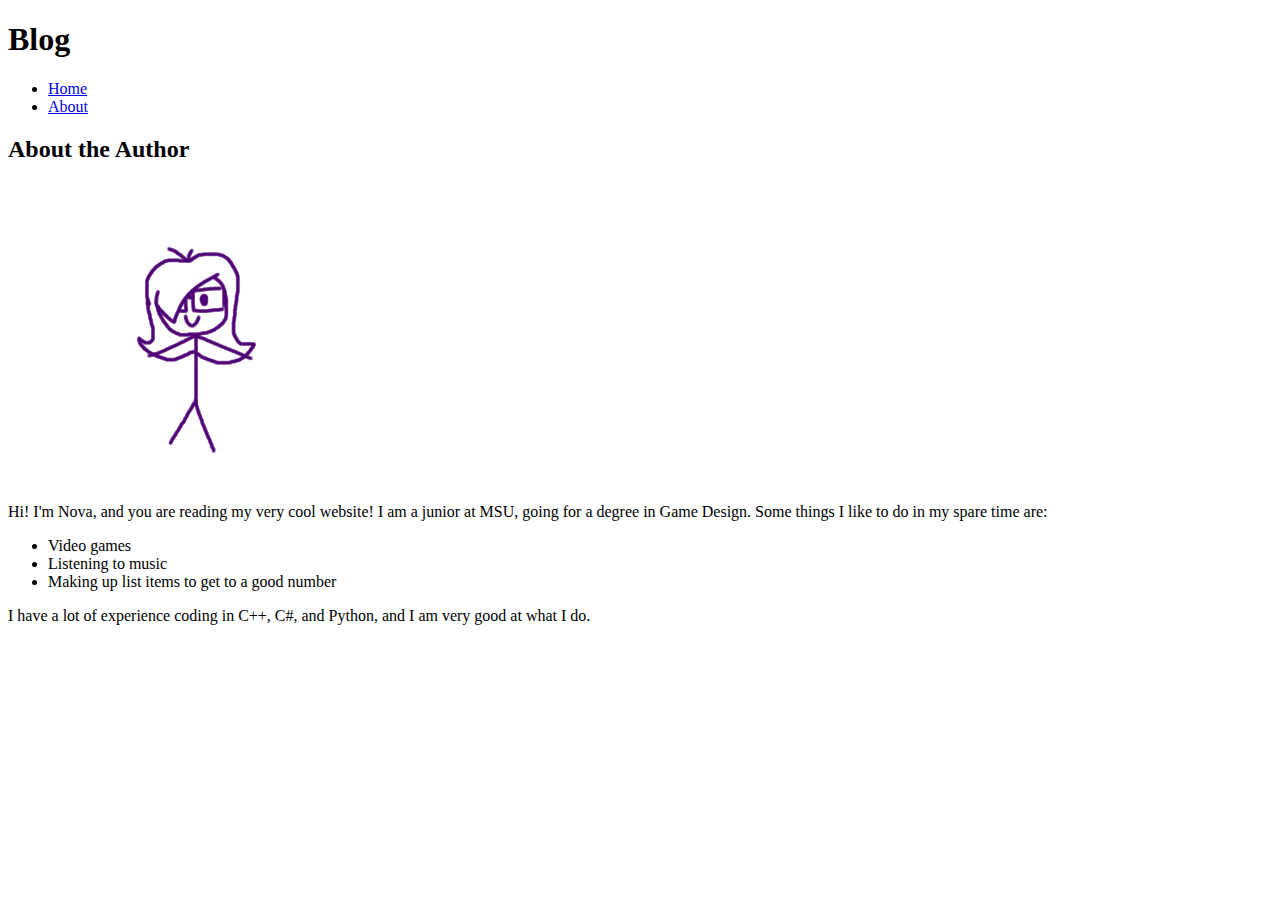
==== about.html @ a9472ce6 "Added blog content" ====
<!DOCTYPE html>
<html lang="en">
<head>
    <meta charset="UTF-8">
    <meta http-equiv="X-UA-Compatible" content="IE=edge">
    <meta name="viewport" content="width=device-width, initial-scale=1.0">
    <title>Document</title>
</head>
<body>
    <h1>Blog</h1>
    <nav>
        <ul>
            <li><a href="index.html">Home</a></li>
            <li><a href="about.html">About</a></li>
        </ul>
    </nav>

    <main>
        <h2>About the Author</h2>
        <p><img src="author.png" alt="A beautifully rendered image of the author."></p>
        <p>Hi! I'm Nova, and you are reading my very cool website! I am a junior at MSU, going for a degree in Game Design. Some things I like to do in my spare time are:</p>
        <ul>
            <li>Video games</li>
            <li>Listening to music</li>
            <li>Making up list items to get to a good number</li>
        </ul>
        <p>I have a lot of experience coding in C++, C#, and Python, and I am very good at what I do.</p>
    </main>
</body>
</html>
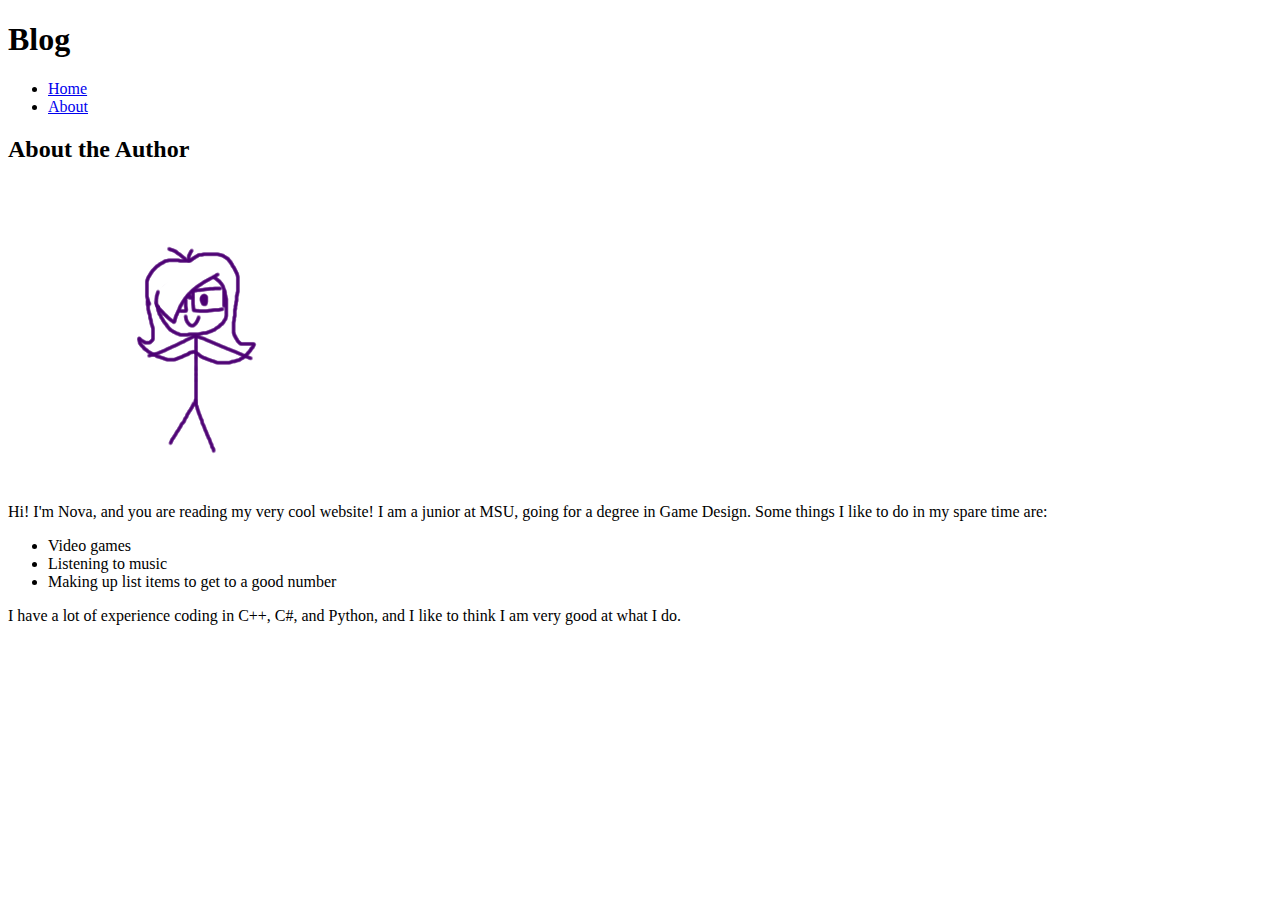
==== commit d20c03c7: "added phrase" ====
--- a/about.html
+++ b/about.html
@@ -24,7 +24,7 @@
             <li>Listening to music</li>
             <li>Making up list items to get to a good number</li>
         </ul>
-        <p>I have a lot of experience coding in C++, C#, and Python, and I am very good at what I do.</p>
+        <p>I have a lot of experience coding in C++, C#, and Python, and I like to think I am very good at what I do.</p>
     </main>
 </body>
 </html>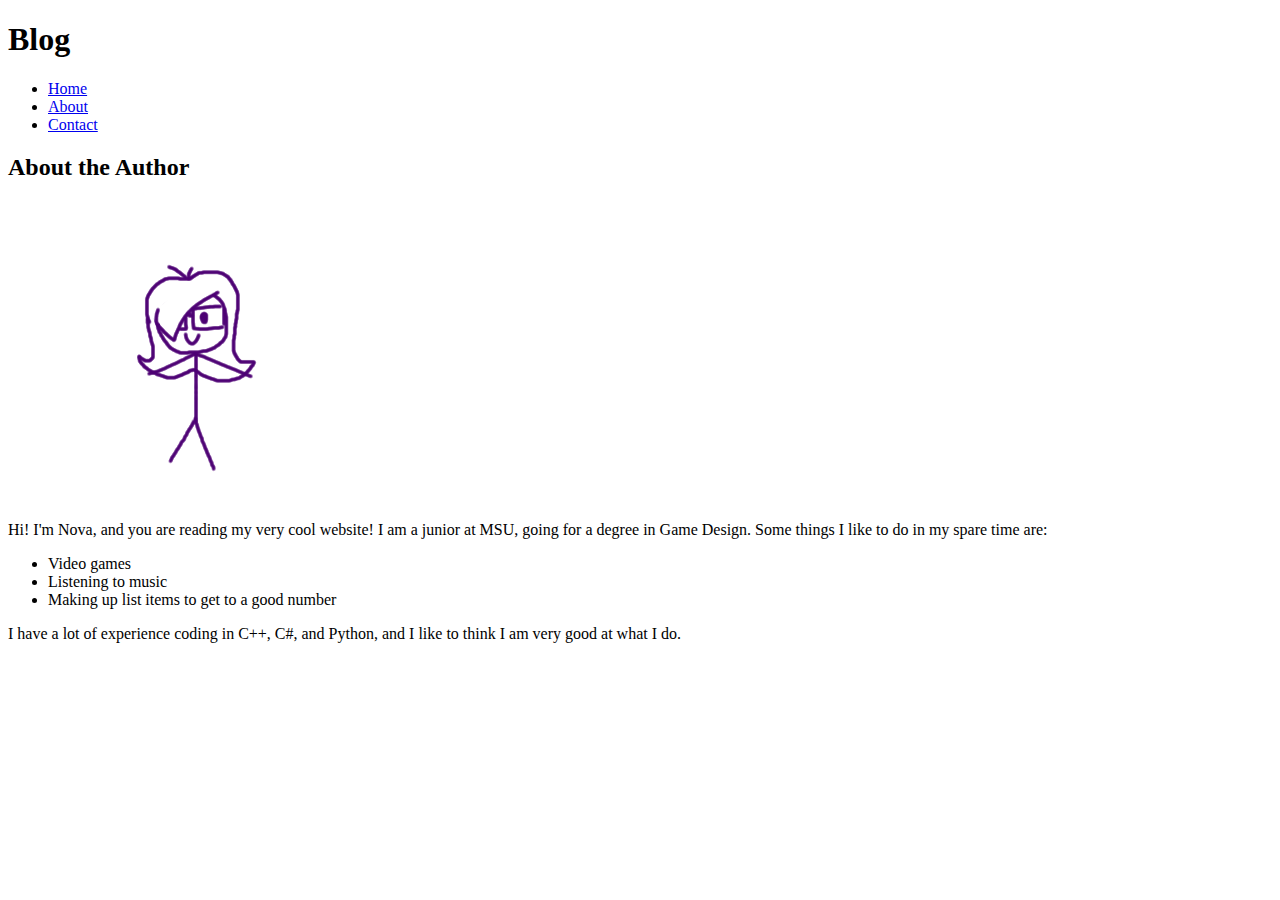
==== commit 57913158: "Added contact page, newsletter form, data table" ====
--- a/about.html
+++ b/about.html
@@ -4,7 +4,7 @@
     <meta charset="UTF-8">
     <meta http-equiv="X-UA-Compatible" content="IE=edge">
     <meta name="viewport" content="width=device-width, initial-scale=1.0">
-    <title>Document</title>
+    <title>About Page</title>
 </head>
 <body>
     <h1>Blog</h1>
@@ -12,6 +12,7 @@
         <ul>
             <li><a href="index.html">Home</a></li>
             <li><a href="about.html">About</a></li>
+            <li><a href="contact.html">Contact</a></li>
         </ul>
     </nav>
 
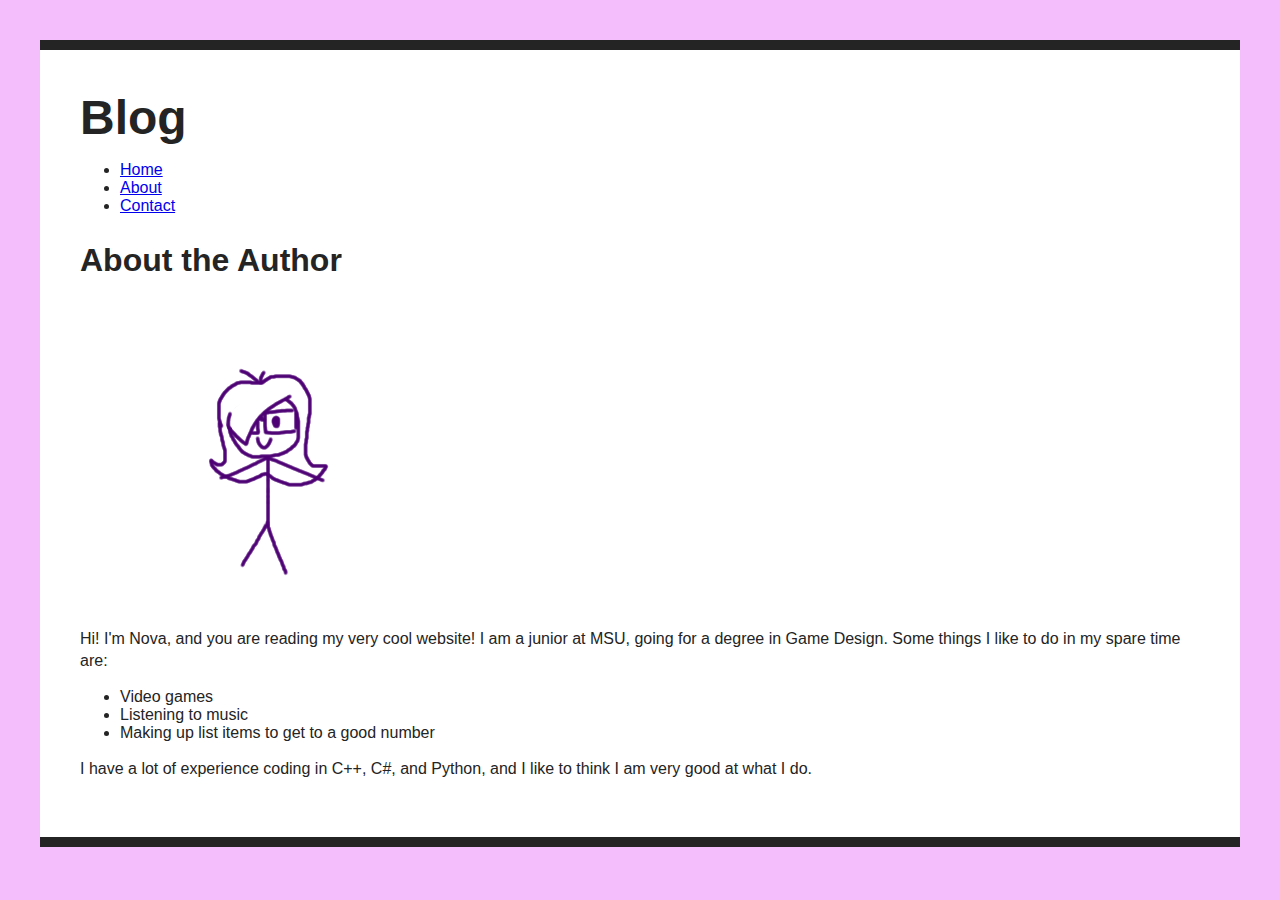
==== commit 58ecf052: "Added CSS" ====
--- a/about.html
+++ b/about.html
@@ -4,6 +4,7 @@
     <meta charset="UTF-8">
     <meta http-equiv="X-UA-Compatible" content="IE=edge">
     <meta name="viewport" content="width=device-width, initial-scale=1.0">
+    <link rel="stylesheet" href="style.css">
     <title>About Page</title>
 </head>
 <body>
--- a/style.css
+++ b/style.css
@@ -0,0 +1,55 @@
+html {
+    background: #f4bdfc;
+}
+
+body {
+    font-family: Arial, Helvetica, sans-serif;
+    margin: 40px;
+    padding: 40px;
+    color: #242424;
+    border-top: 10px solid #242424;
+    border-bottom: 10px solid #242424;
+    background: #fff;
+}
+
+h1 {
+    font-size: 3em;
+    margin: 0;
+}
+
+h2 {
+    font-size: 2em;
+}
+
+h3 {
+    font-size: 1.5em;
+}
+
+p {
+    line-height: 1.4em;
+}
+
+#blog {
+    border-top: 2px dotted #ccc;
+}
+
+.blog-post {
+    border-bottom: 1px solid #ccc;
+}
+
+table {
+    border: 2px solid #000;
+    margin: 10px;
+    background: #ddd;
+}
+
+td {
+    border: 1px solid #000;
+    text-align: center;
+}
+
+a[rel="author"] {
+    font-size: 1.2em;
+    font-style: normal;
+    font-weight: bold;
+}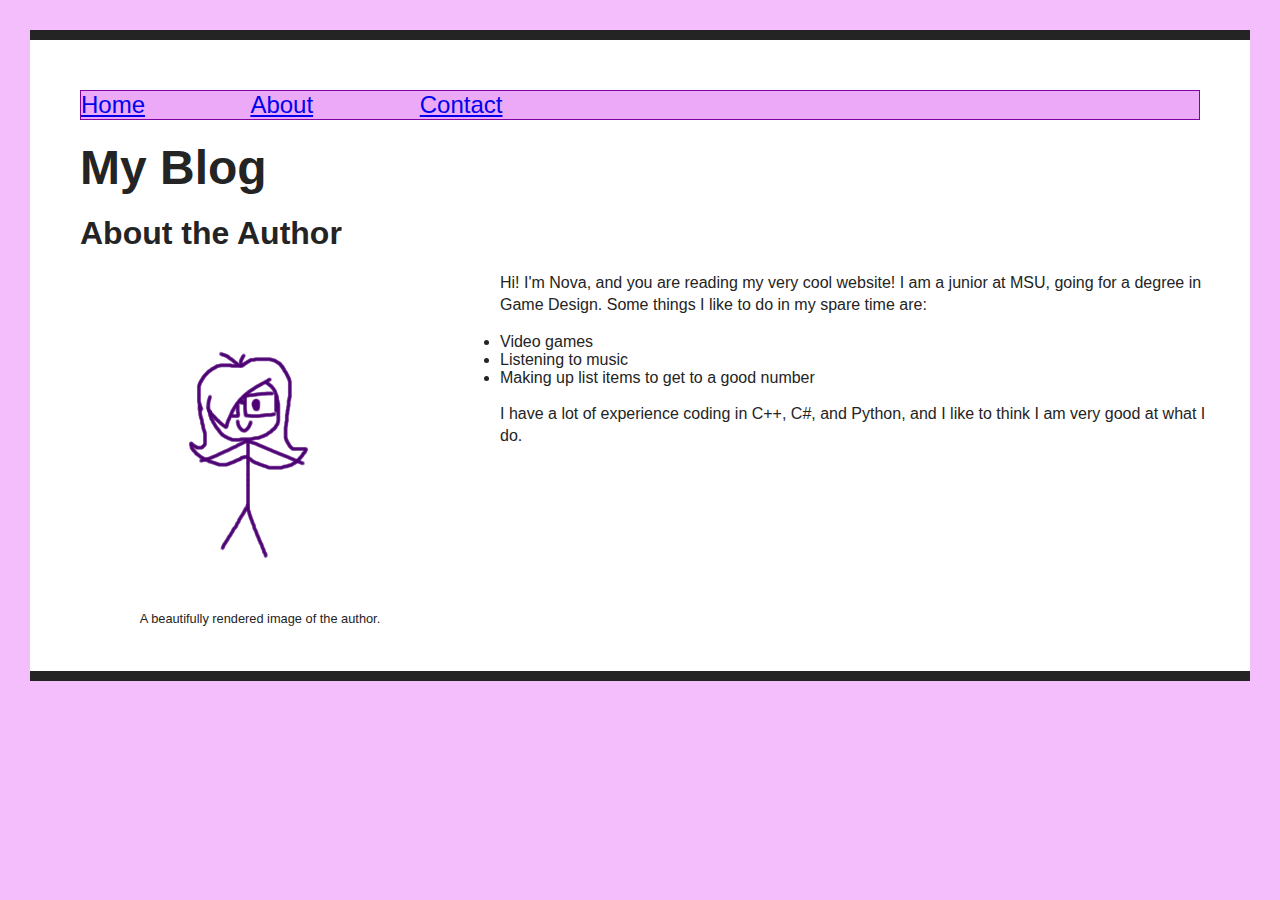
==== commit c33cd9a0: "Added more CSS" ====
--- a/about.html
+++ b/about.html
@@ -8,25 +8,36 @@
     <title>About Page</title>
 </head>
 <body>
-    <h1>Blog</h1>
-    <nav>
-        <ul>
-            <li><a href="index.html">Home</a></li>
-            <li><a href="about.html">About</a></li>
-            <li><a href="contact.html">Contact</a></li>
-        </ul>
-    </nav>
+
+    <div class="sticky">
+        <a href="index.html">Home</a>
+        <a href="about.html">About</a>
+        <a href="contact.html">Contact</a>
+    </div>
+
+    <header>
+        <h1>My Blog</h1>
+    </header>
 
     <main>
         <h2>About the Author</h2>
-        <p><img src="author.png" alt="A beautifully rendered image of the author."></p>
-        <p>Hi! I'm Nova, and you are reading my very cool website! I am a junior at MSU, going for a degree in Game Design. Some things I like to do in my spare time are:</p>
-        <ul>
-            <li>Video games</li>
-            <li>Listening to music</li>
-            <li>Making up list items to get to a good number</li>
-        </ul>
-        <p>I have a lot of experience coding in C++, C#, and Python, and I like to think I am very good at what I do.</p>
+
+        <div class="aboutme">
+
+            <div class="imageblock">
+                <p id="image"><img src="author.png" alt="A beautifully rendered image of the author."></p>
+                <p class="caption">A beautifully rendered image of the author.</p>
+            </div>
+            
+            <p>Hi! I'm Nova, and you are reading my very cool website! I am a junior at MSU, going for a degree in Game Design. Some things I like to do in my spare time are:</p>
+            <ul>
+                <li>Video games</li>
+                <li>Listening to music</li>
+                <li>Making up list items to get to a good number</li>
+            </ul>
+            <p>I have a lot of experience coding in C++, C#, and Python, and I like to think I am very good at what I do.</p>
+
+        </div>
     </main>
 </body>
 </html>--- a/style.css
+++ b/style.css
@@ -4,21 +4,32 @@
 
 body {
     font-family: Arial, Helvetica, sans-serif;
-    margin: 40px;
-    padding: 40px;
+    margin: 30px;
+    padding: 30px;
     color: #242424;
     border-top: 10px solid #242424;
     border-bottom: 10px solid #242424;
     background: #fff;
 }
 
+.sticky {
+    background: #eca9f7;
+    position: sticky;
+    margin: 20px;
+    top: 0;
+    border: 1px solid #8000a0;
+    word-spacing: 100px;
+    font-size: 1.5em;
+}
+
 h1 {
     font-size: 3em;
-    margin: 0;
+    margin: 20px;
 }
 
 h2 {
     font-size: 2em;
+    margin: 20px;
 }
 
 h3 {
@@ -31,10 +42,12 @@
 
 #blog {
     border-top: 2px dotted #ccc;
+    border-bottom: 2px solid #ccc;
+    display: flex;
 }
 
 .blog-post {
-    border-bottom: 1px solid #ccc;
+    margin: 20px;
 }
 
 table {
@@ -52,4 +65,21 @@
     font-size: 1.2em;
     font-style: normal;
     font-weight: bold;
-}+}
+
+.imageblock {
+    float: left;
+    margin-right: 40px;
+}
+
+.caption {
+    font-size: 0.8em;
+    text-align: center;
+}
+
+.aboutme::after {
+    content: "";
+    clear: both;
+    display: block;
+  }
+  
